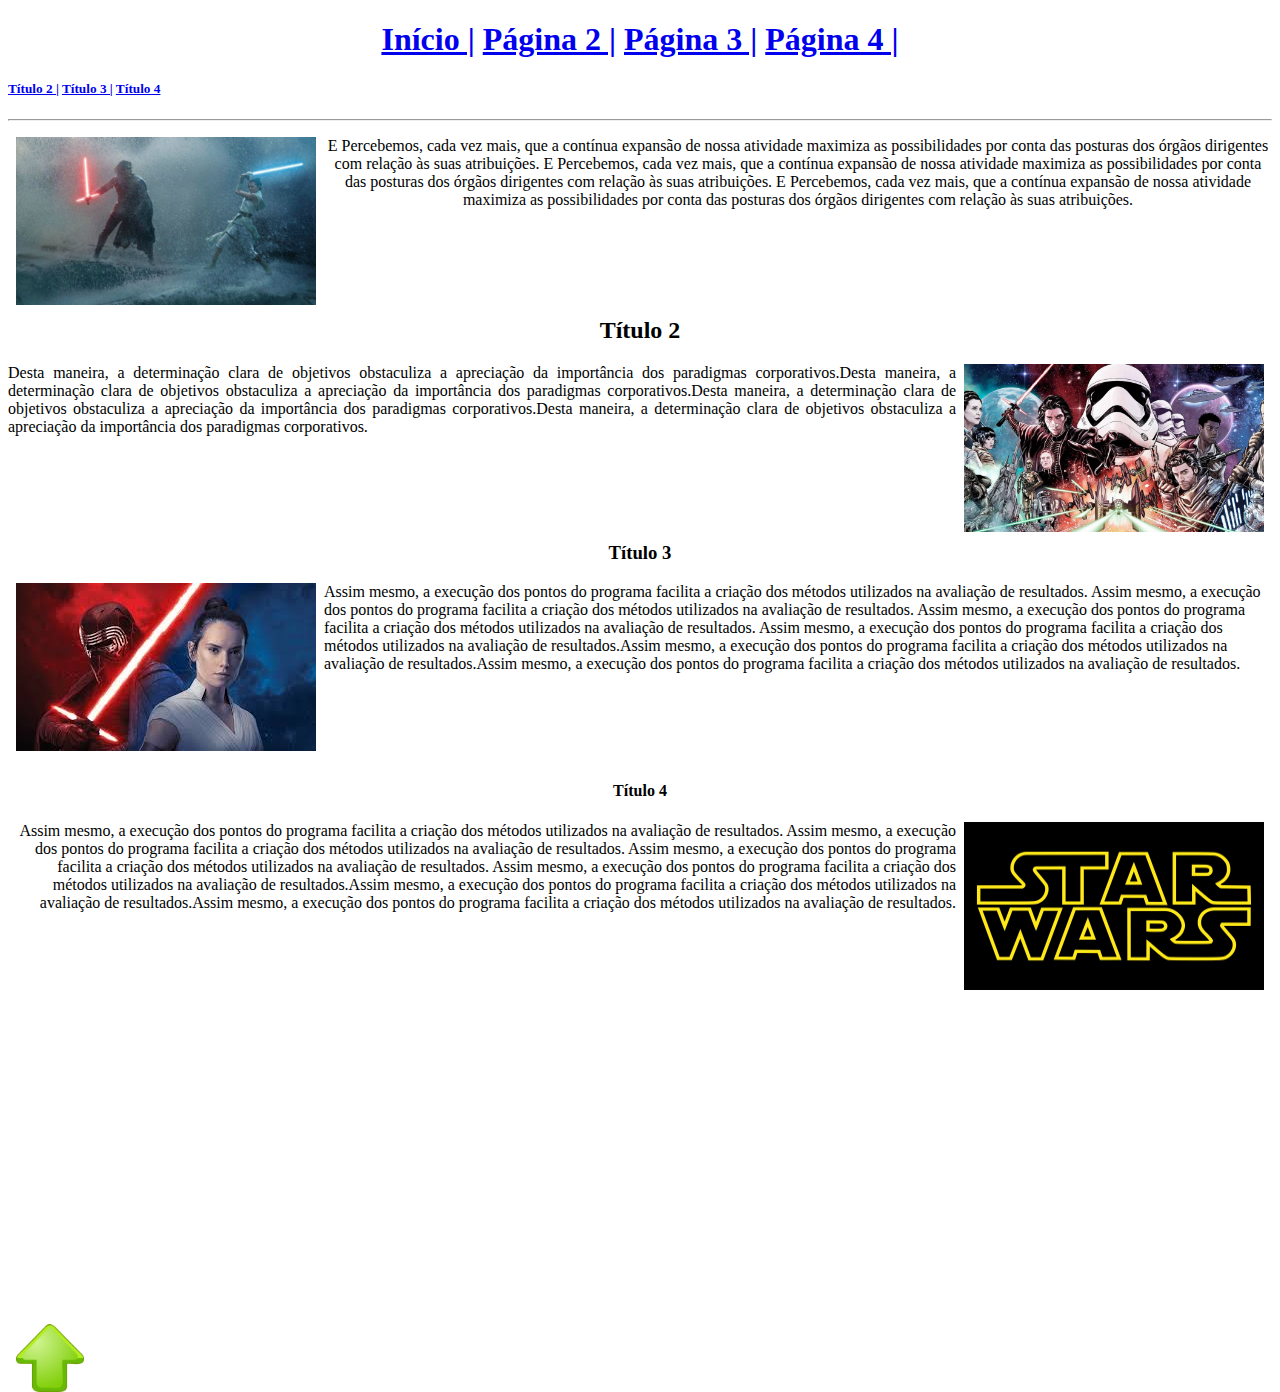
==== index.html @ 5719722d "first commit" ====
<!-- Utilizado para definir que este documento segue as regras de sintaxe do HTML 5 -->
<!DOCTYPE html>
<html lang="pt-br">
	<head>
		<title>Formatação</title>
		
		<!-- Definição de codificação de caracteres. Recomenda-se usar sempre UTF-8 -->
		<meta charset="UTF-8">
	</head>
	<body>
		
		
		<!-- Título centralizado -->
		<h1 id="s1" align="center">
		<a	href="index.html">Início |</a>
		<a	href="paginas/pagina2.html">Página 2 |</a>
		<a	href="paginas/pagina3.html">Página 3 |</a>
		<a	href="paginas/pagina4.html">Página 4 |</a>
				
		</h1>
		<h5 align="left">
		<a	href="#p1">Título 2 |</a>
		<a	href="#p2">Título 3 |</a>
		<a	href="#p3">Título 4</a>
		
		</h5>

		<!-- Elemento de linha horizontal -->
		<hr>

		<!-- Elemento de parágrafo -->
		<!-- Texto do parágrafo centralizado -->
		<p align="center">
		<img src="imagens/star-wars.jpg" alt="star-wars" width="300" height="168" 
		align="Left" Hspace="8" title="Episódio IX">
		E Percebemos, cada vez mais, que a contínua expansão de nossa 
		atividade maximiza as possibilidades por conta das posturas dos órgãos 
		dirigentes com relação às suas atribuições. E Percebemos, cada vez mais, que a contínua expansão de nossa 
		atividade maximiza as possibilidades por conta das posturas dos órgãos 
		dirigentes com relação às suas atribuições. E Percebemos, cada vez mais, que a contínua expansão de nossa 
		atividade maximiza as possibilidades por conta das posturas dos órgãos 
		dirigentes com relação às suas atribuições.
		</p>
		<br>
		<br>
		<br>
		<br>
		<h2 id="p1" align="center">Título 2</h2>
		<!-- Texto do parágrafo justificado -->
		<p align="justify">
		<a	href="paginas/pagina2.html">
		<img src="imagens/star-wars1.jpg" alt="Star wars" width="300" height="168" 
		align="right" Hspace="8" title="Os últimos jedi">
		</a>
		Desta maneira, a determinação clara de objetivos obstaculiza a 
		apreciação da importância dos paradigmas corporativos.Desta maneira, a determinação clara de objetivos obstaculiza a 
		apreciação da importância dos paradigmas corporativos.Desta maneira, a determinação clara de objetivos obstaculiza a 
		apreciação da importância dos paradigmas corporativos.Desta maneira, a determinação clara de objetivos obstaculiza a 
		apreciação da importância dos paradigmas corporativos.
		</p>
		<br>
		<br>
		<br>
		<br>
		<h3 id="p2" align="center">Título 3</h3>
		<!-- Texto do parágrafo direita -->
		<p align="Left">
		<a	href="paginas/pagina3.html">
		<img src="imagens/star-wars2.jpg" alt="Star wars" width="300" height="168" 
		align="Left" Hspace="8" title="O despertar da força">
		</a>
		Assim mesmo, a execução dos pontos do programa facilita a criação dos 
		métodos utilizados na avaliação de resultados. Assim mesmo, a execução dos pontos do programa facilita a criação dos 
		métodos utilizados na avaliação de resultados. Assim mesmo, a execução dos pontos do programa facilita a criação dos 
		métodos utilizados na avaliação de resultados. Assim mesmo, a execução dos pontos do programa facilita a criação dos 
		métodos utilizados na avaliação de resultados.Assim mesmo, a execução dos pontos do programa facilita a criação dos 
		métodos utilizados na avaliação de resultados.Assim mesmo, a execução dos pontos do programa facilita a criação dos 
		métodos utilizados na avaliação de resultados.
		</p>
        <br>
		<br>
		<br>
		<br>
		<h4 id="p3" align="center">Título 4</h4>
		<!-- Texto do parágrafo esquerda -->
		<p align="right">
		<a	href="paginas/pagina4.html">
		<img src="imagens/star-wars3.png" alt="Star wars" width="300" 
		height="168" align="right" Hspace="8" title="Guerra nas estrelas">
		</a>
		Assim mesmo, a execução dos pontos do programa facilita a criação dos 
		métodos utilizados na avaliação de resultados. Assim mesmo, a execução dos pontos do programa facilita a criação dos 
		métodos utilizados na avaliação de resultados. Assim mesmo, a execução dos pontos do programa facilita a criação dos 
		métodos utilizados na avaliação de resultados. Assim mesmo, a execução dos pontos do programa facilita a criação dos 
		métodos utilizados na avaliação de resultados.Assim mesmo, a execução dos pontos do programa facilita a criação dos 
		métodos utilizados na avaliação de resultados.Assim mesmo, a execução dos pontos do programa facilita a criação dos 
		métodos utilizados na avaliação de resultados.
		
		</p>
		<br>
		<br>
		<br>
		<br>
		<br>
		<br>
		<br>
		<br>
		<br>
		<br>
		<br>
		<br>
		<br>
		<br>
		<br>
		<br>
		<br>
		<br>
		<br>
		<br>
		<br>
		<br>
		<a	href="#s1">
		<img src="imagens/seta.png" alt="seta" width="68" 
		height="68" align="left" Hspace="8" title="subir para o topo da página">
		</a>
		

	</body>
</html>
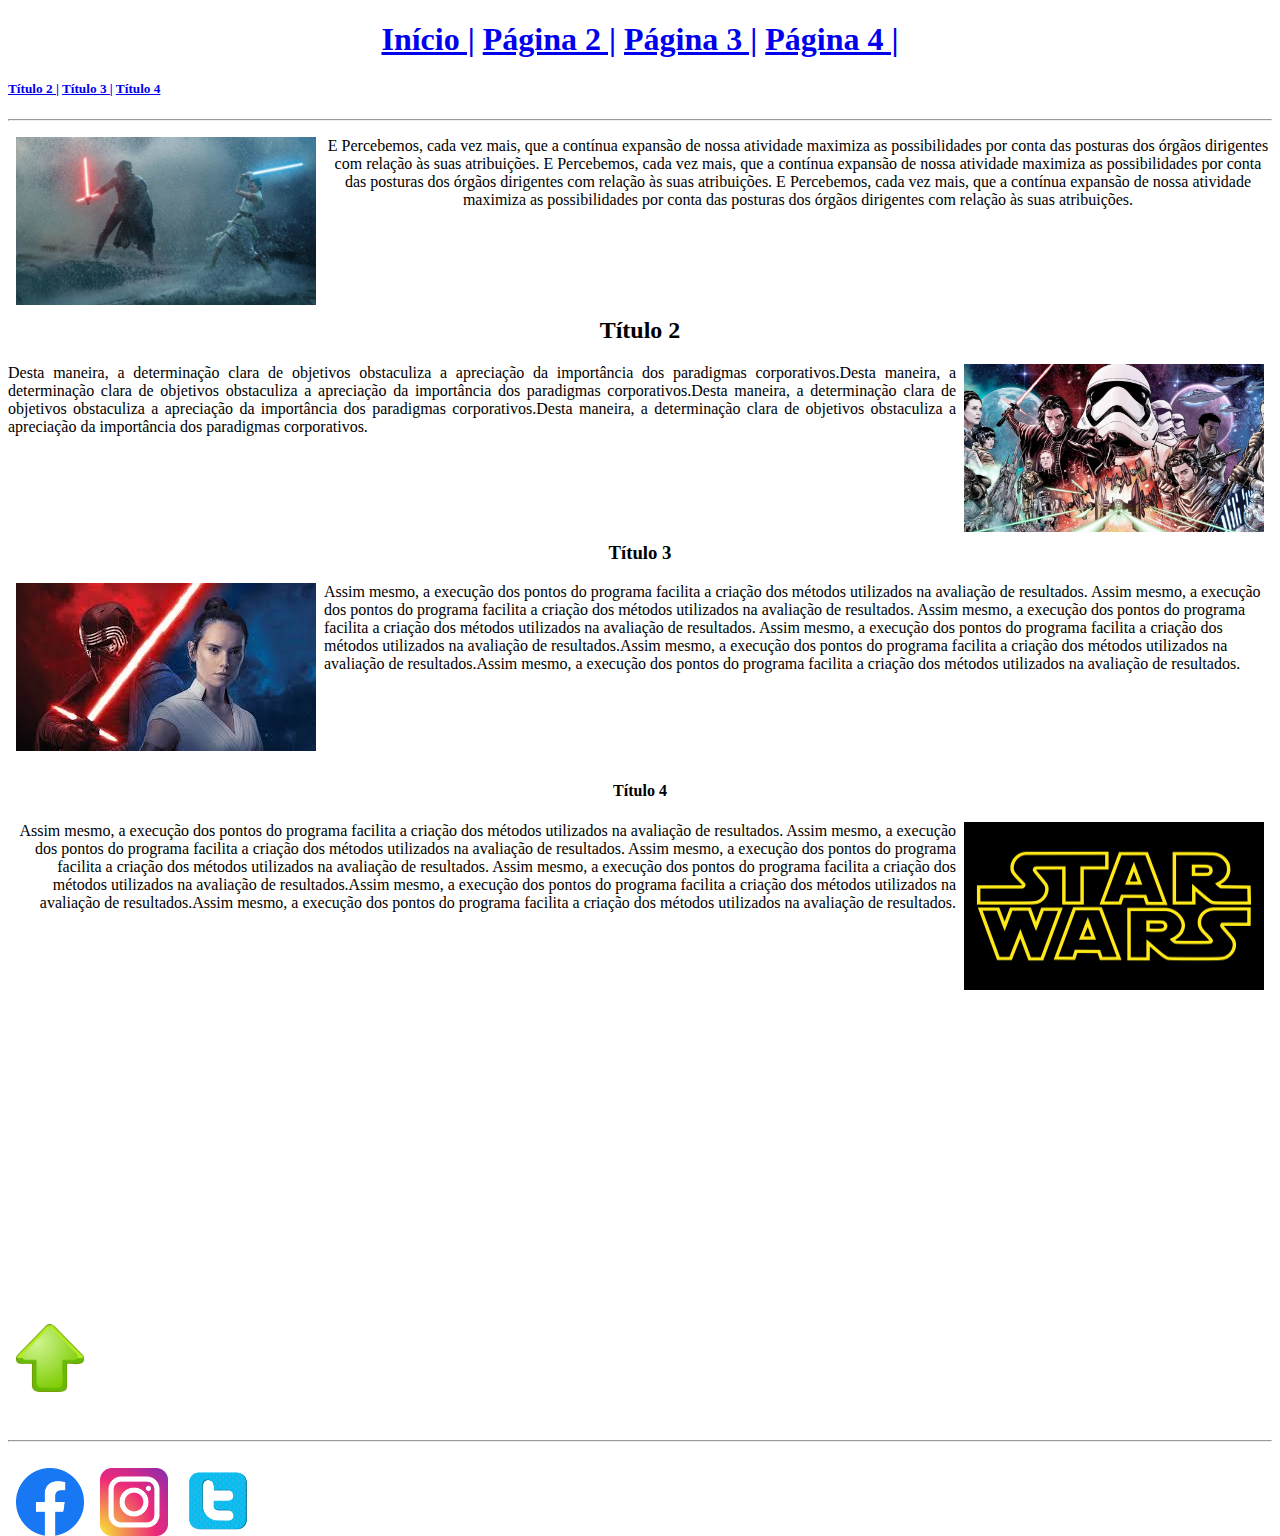
==== commit a144e31b: "adicionado aula 6 - hiperlink externo" ====
--- a/index.html
+++ b/index.html
@@ -123,7 +123,23 @@
 		<img src="imagens/seta.png" alt="seta" width="68" 
 		height="68" align="left" Hspace="8" title="subir para o topo da página">
 		</a>
-		
+		<br>
+		<br>
+		<br>
+		<br>
+		<br>
+		<br>
+		<hr>
+		<br>
+		<a href="https://pt-br.facebook.com/" target="black">
+			<img src="imagens/logoface.png" alt="Facebook logo" width="68" height="68" align="left" hspace="8" title="Facebook">
+		</a>
+		<a href="https://www.instagram.com/" target="black">
+			<img src="imagens/logoinst.png" alt="Instagram logo" width="68" height="68" align="left" hspace="8" title="Instagram">
+		</a>
+		<a href="https://twitter.com/" target="black">
+			<img src="imagens/logotwi.png" alt="Twitter logo" width="68" height="68" align="left" hspace="8" title="Twitter">
+		</a>
 
 	</body>
 </html>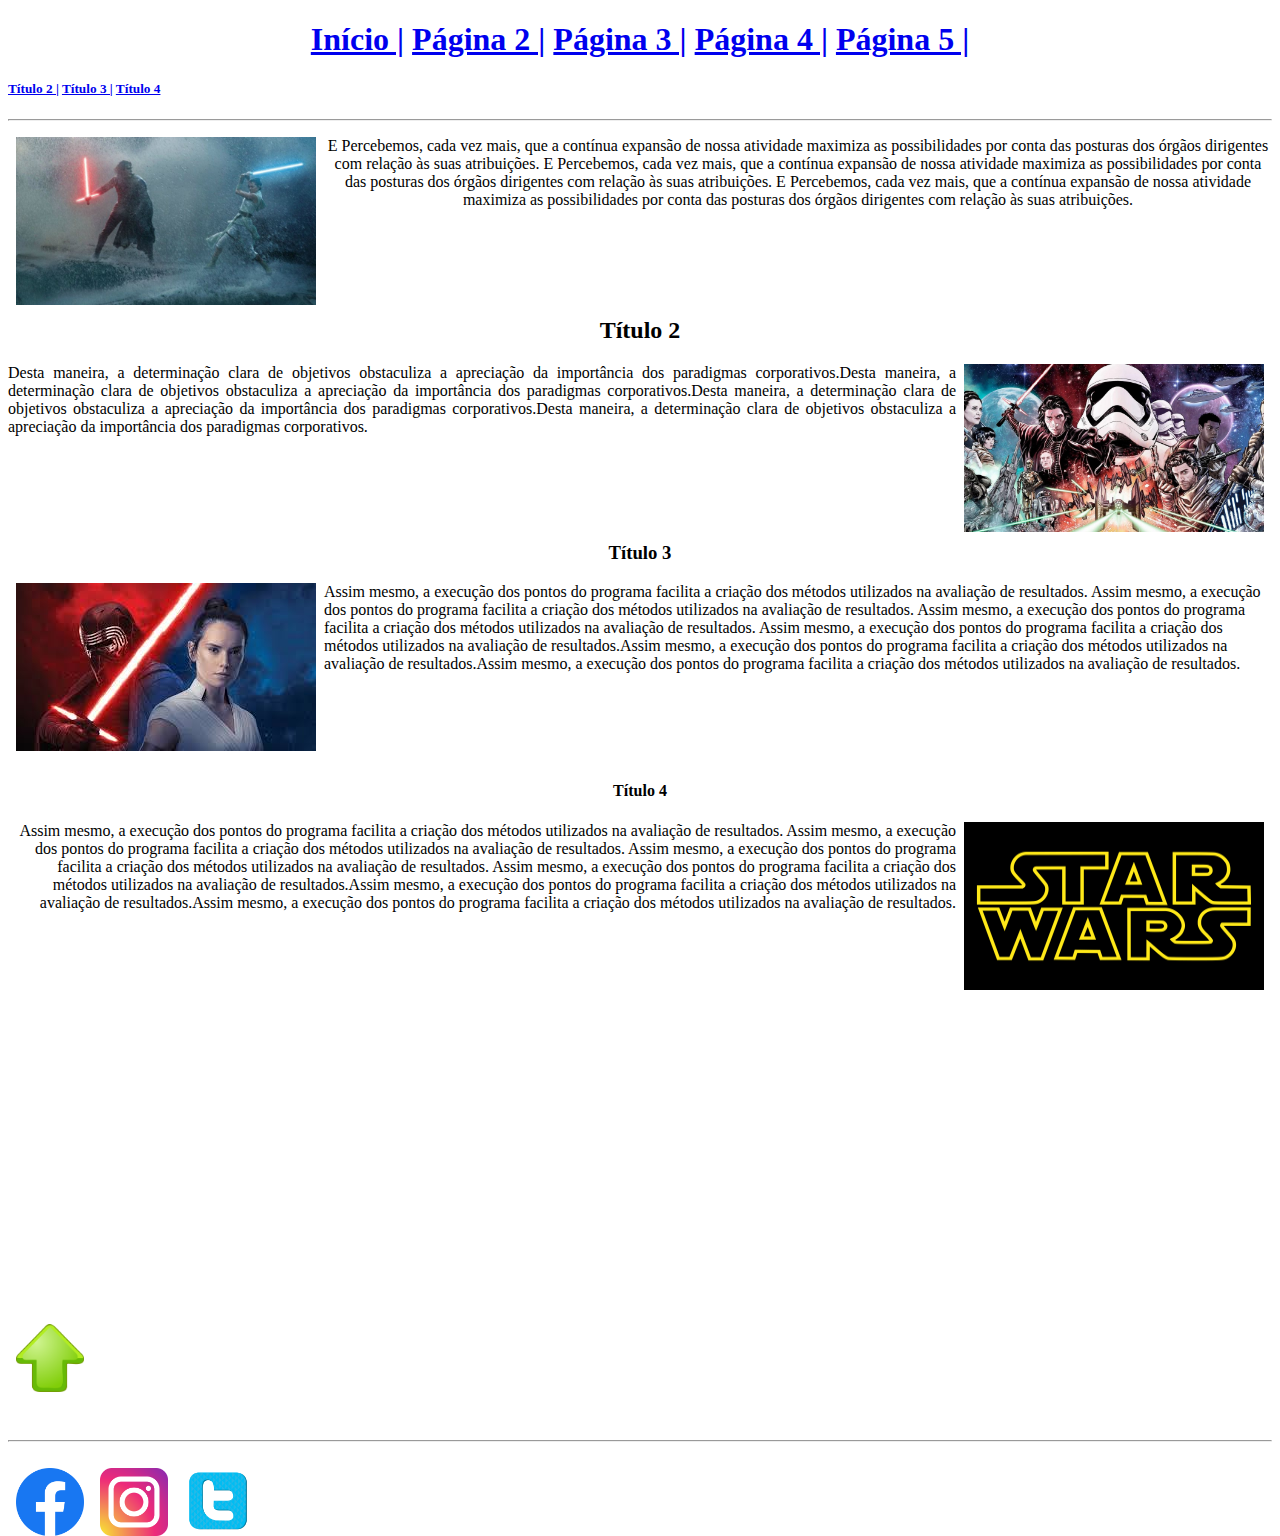
==== commit fab6e199: "adicionado aula 5" ====
--- a/index.html
+++ b/index.html
@@ -16,6 +16,7 @@
 		<a	href="paginas/pagina2.html">Página 2 |</a>
 		<a	href="paginas/pagina3.html">Página 3 |</a>
 		<a	href="paginas/pagina4.html">Página 4 |</a>
+		<a	href="paginas/pagina5.html">Página 5 |</a>
 				
 		</h1>
 		<h5 align="left">
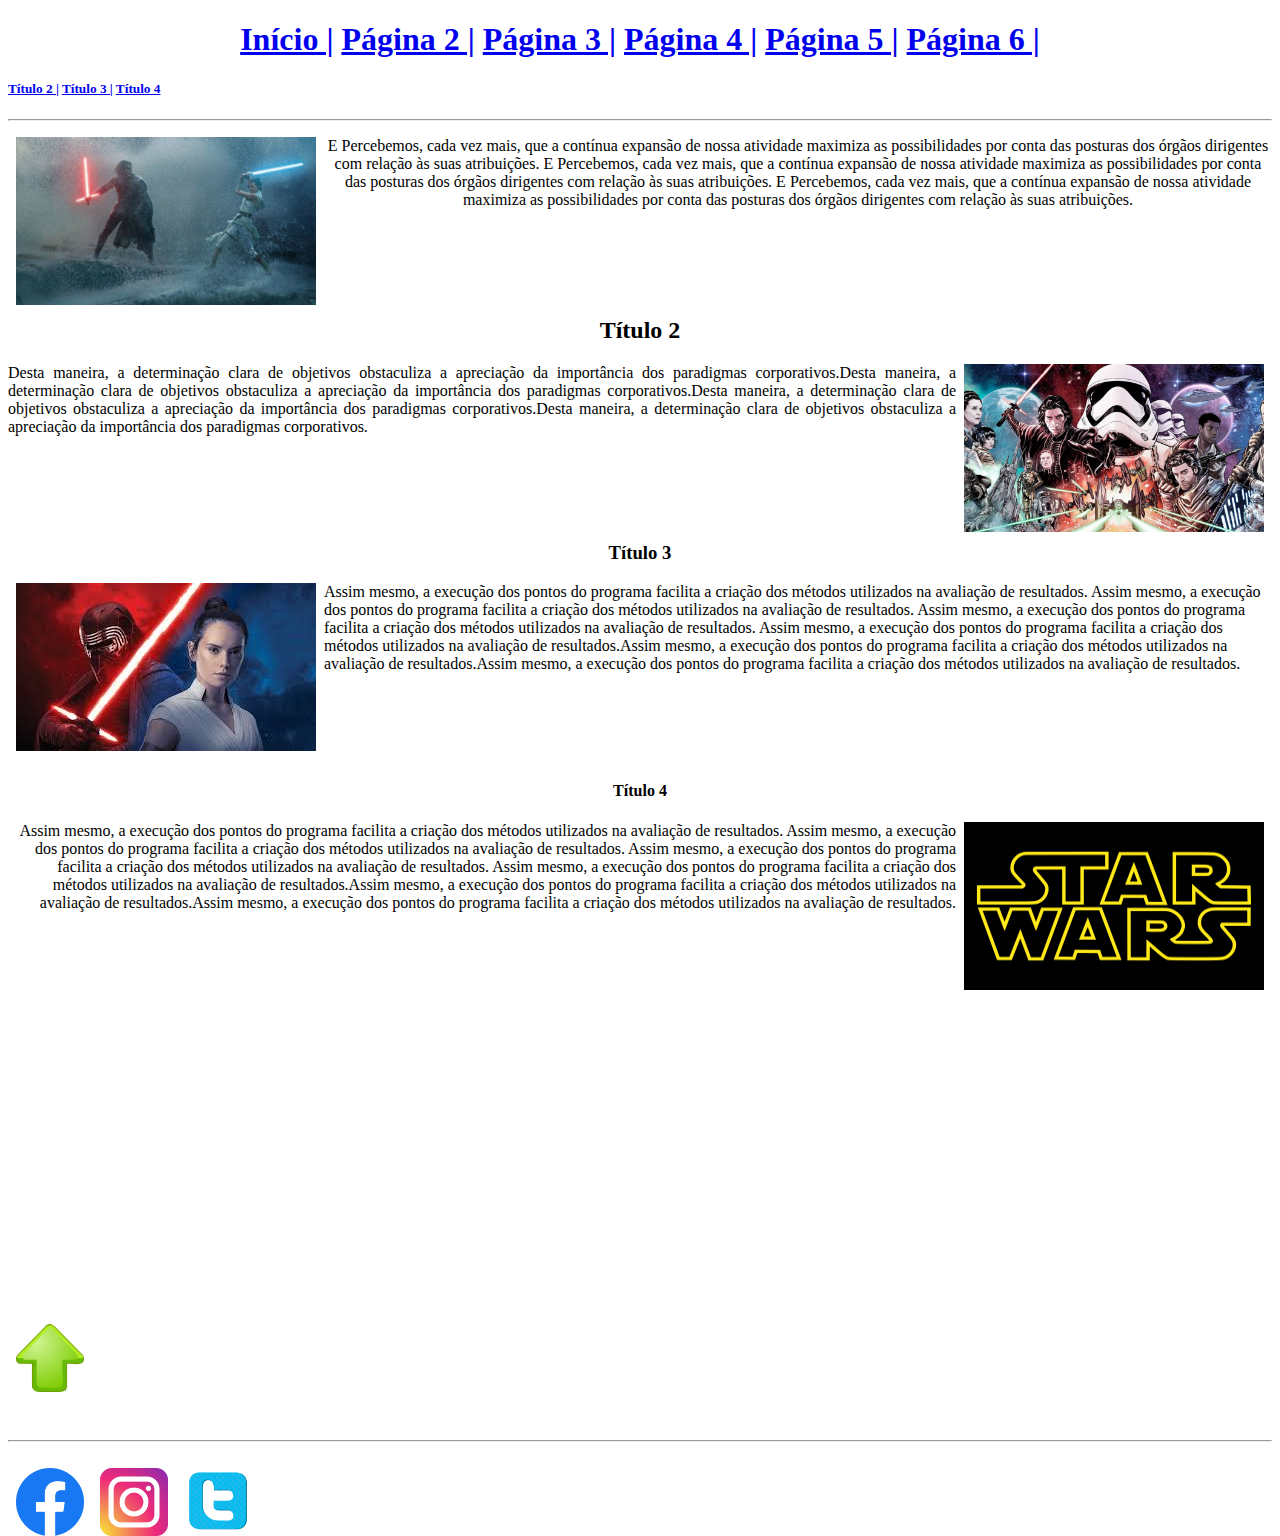
==== commit 091e5837: "adicionado aula 7" ====
--- a/index.html
+++ b/index.html
@@ -17,6 +17,7 @@
 		<a	href="paginas/pagina3.html">Página 3 |</a>
 		<a	href="paginas/pagina4.html">Página 4 |</a>
 		<a	href="paginas/pagina5.html">Página 5 |</a>
+		<a	href="paginas/pagina6.html">Página 6 |</a>
 				
 		</h1>
 		<h5 align="left">
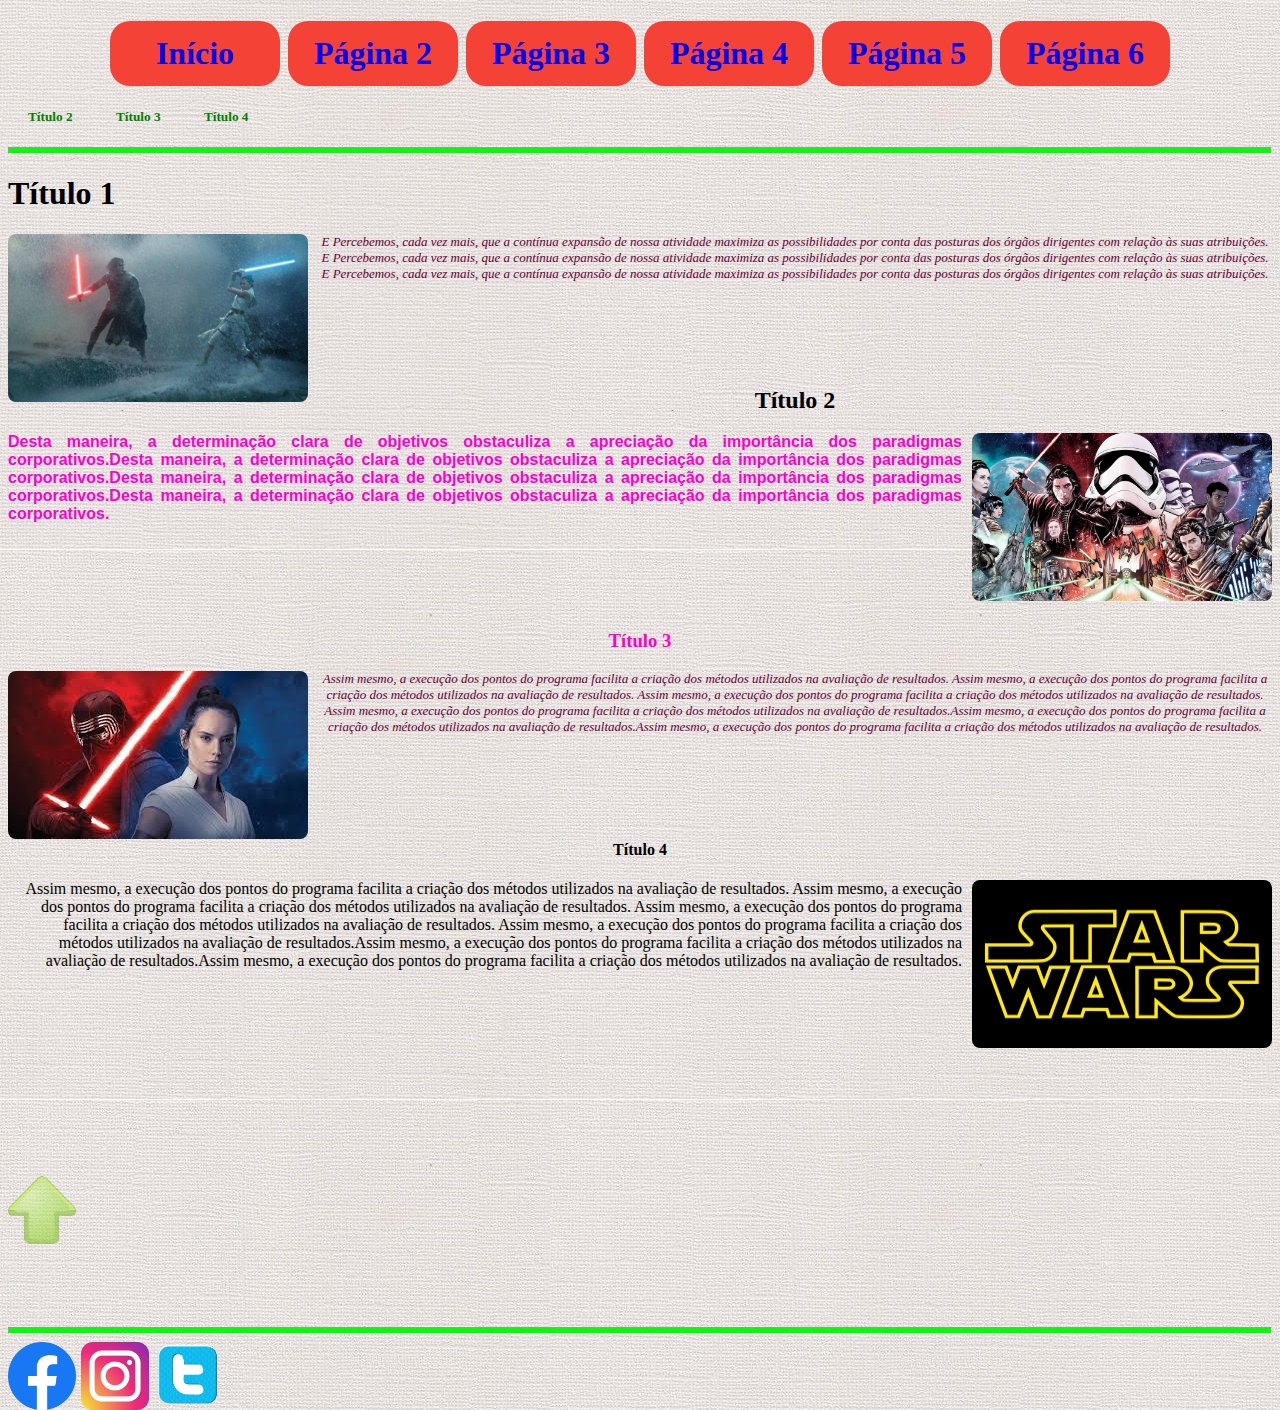
==== commit d96177a0: "Adicionado estilo para o menu" ====
--- a/index.html
+++ b/index.html
@@ -1,147 +1,135 @@
 <!-- Utilizado para definir que este documento segue as regras de sintaxe do HTML 5 -->
 <!DOCTYPE html>
 <html lang="pt-br">
-	<head>
-		<title>Formatação</title>
-		
-		<!-- Definição de codificação de caracteres. Recomenda-se usar sempre UTF-8 -->
-		<meta charset="UTF-8">
-	</head>
-	<body>
-		
-		
-		<!-- Título centralizado -->
-		<h1 id="s1" align="center">
-		<a	href="index.html">Início |</a>
-		<a	href="paginas/pagina2.html">Página 2 |</a>
-		<a	href="paginas/pagina3.html">Página 3 |</a>
-		<a	href="paginas/pagina4.html">Página 4 |</a>
-		<a	href="paginas/pagina5.html">Página 5 |</a>
-		<a	href="paginas/pagina6.html">Página 6 |</a>
-				
-		</h1>
-		<h5 align="left">
-		<a	href="#p1">Título 2 |</a>
-		<a	href="#p2">Título 3 |</a>
-		<a	href="#p3">Título 4</a>
-		
-		</h5>
 
-		<!-- Elemento de linha horizontal -->
-		<hr>
+<head>
+	<title>Formatação</title>
 
-		<!-- Elemento de parágrafo -->
-		<!-- Texto do parágrafo centralizado -->
-		<p align="center">
-		<img src="imagens/star-wars.jpg" alt="star-wars" width="300" height="168" 
-		align="Left" Hspace="8" title="Episódio IX">
-		E Percebemos, cada vez mais, que a contínua expansão de nossa 
-		atividade maximiza as possibilidades por conta das posturas dos órgãos 
-		dirigentes com relação às suas atribuições. E Percebemos, cada vez mais, que a contínua expansão de nossa 
-		atividade maximiza as possibilidades por conta das posturas dos órgãos 
-		dirigentes com relação às suas atribuições. E Percebemos, cada vez mais, que a contínua expansão de nossa 
-		atividade maximiza as possibilidades por conta das posturas dos órgãos 
+	<!-- Definição de codificação de caracteres. Recomenda-se usar sempre UTF-8 -->
+	<meta charset="UTF-8">
+	<link rel="stylesheet" type="text/css" href="./css/estilo.css" />
+	<link rel="stylesheet" type="text/css" href="./css/menu.css" />
+	<link rel="shortcut icon" type="image/x-icon" href="./imagens/google.ico" />
+</head>
+
+<body>
+
+
+	<!-- Título centralizado -->
+	<h1 id="s1">
+		<a href="index.html">Início </a>
+		<a href="paginas/pagina2.html">Página 2 </a>
+		<a href="paginas/pagina3.html">Página 3 </a>
+		<a href="paginas/pagina4.html">Página 4 </a>
+		<a href="paginas/pagina5.html">Página 5 </a>
+		<a href="paginas/pagina6.html">Página 6 </a>
+
+	</h1>
+	<h5 id="s2">
+		<a href="#p1">Título 2</a>
+		<a href="#p2">Título 3</a>
+		<a href="#p3">Título 4</a>
+
+	</h5>
+
+	<!-- Elemento de linha horizontal -->
+	<hr>
+
+	<!-- Elemento de parágrafo -->
+	<!-- Texto do parágrafo centralizado -->
+	<h1>Título 1</h1>
+	<p class="pcenter">
+		<img class="ileft" src="imagens/star-wars.jpg" alt="star-wars" title="Episódio IX" />
+		E Percebemos, cada vez mais, que a contínua expansão de nossa
+		atividade maximiza as possibilidades por conta das posturas dos órgãos
+		dirigentes com relação às suas atribuições. E Percebemos, cada vez mais, que a contínua expansão de nossa
+		atividade maximiza as possibilidades por conta das posturas dos órgãos
+		dirigentes com relação às suas atribuições. E Percebemos, cada vez mais, que a contínua expansão de nossa
+		atividade maximiza as possibilidades por conta das posturas dos órgãos
 		dirigentes com relação às suas atribuições.
-		</p>
-		<br>
-		<br>
-		<br>
-		<br>
-		<h2 id="p1" align="center">Título 2</h2>
-		<!-- Texto do parágrafo justificado -->
-		<p align="justify">
-		<a	href="paginas/pagina2.html">
-		<img src="imagens/star-wars1.jpg" alt="Star wars" width="300" height="168" 
-		align="right" Hspace="8" title="Os últimos jedi">
+	</p>
+	<br>
+	<br>
+	<br>
+	<br>
+	<h2 id="p1">Título 2</h2>
+	<!-- Texto do parágrafo justificado -->
+	<p class="pjustify">
+		<a href="paginas/pagina2.html">
+			<img class="iright" src="imagens/star-wars1.jpg" alt="Star wars" title="Os últimos jedi" />
 		</a>
-		Desta maneira, a determinação clara de objetivos obstaculiza a 
-		apreciação da importância dos paradigmas corporativos.Desta maneira, a determinação clara de objetivos obstaculiza a 
-		apreciação da importância dos paradigmas corporativos.Desta maneira, a determinação clara de objetivos obstaculiza a 
-		apreciação da importância dos paradigmas corporativos.Desta maneira, a determinação clara de objetivos obstaculiza a 
+		Desta maneira, a determinação clara de objetivos obstaculiza a
+		apreciação da importância dos paradigmas corporativos.Desta maneira, a determinação clara de objetivos
+		obstaculiza a
+		apreciação da importância dos paradigmas corporativos.Desta maneira, a determinação clara de objetivos
+		obstaculiza a
+		apreciação da importância dos paradigmas corporativos.Desta maneira, a determinação clara de objetivos
+		obstaculiza a
 		apreciação da importância dos paradigmas corporativos.
-		</p>
-		<br>
-		<br>
-		<br>
-		<br>
-		<h3 id="p2" align="center">Título 3</h3>
-		<!-- Texto do parágrafo direita -->
-		<p align="Left">
-		<a	href="paginas/pagina3.html">
-		<img src="imagens/star-wars2.jpg" alt="Star wars" width="300" height="168" 
-		align="Left" Hspace="8" title="O despertar da força">
+	</p>
+	<br>
+	<br>
+	<br>
+	<br>
+	<h3 id="p2">Título 3</h3>
+	<!-- Texto do parágrafo direita -->
+	<p class="pcenter">
+		<a href="paginas/pagina3.html">
+			<img class="ileft" src="imagens/star-wars2.jpg" alt="Star wars" title="O despertar da força">
 		</a>
-		Assim mesmo, a execução dos pontos do programa facilita a criação dos 
-		métodos utilizados na avaliação de resultados. Assim mesmo, a execução dos pontos do programa facilita a criação dos 
-		métodos utilizados na avaliação de resultados. Assim mesmo, a execução dos pontos do programa facilita a criação dos 
-		métodos utilizados na avaliação de resultados. Assim mesmo, a execução dos pontos do programa facilita a criação dos 
-		métodos utilizados na avaliação de resultados.Assim mesmo, a execução dos pontos do programa facilita a criação dos 
-		métodos utilizados na avaliação de resultados.Assim mesmo, a execução dos pontos do programa facilita a criação dos 
+		Assim mesmo, a execução dos pontos do programa facilita a criação dos
+		métodos utilizados na avaliação de resultados. Assim mesmo, a execução dos pontos do programa facilita a criação
+		dos
+		métodos utilizados na avaliação de resultados. Assim mesmo, a execução dos pontos do programa facilita a criação
+		dos
+		métodos utilizados na avaliação de resultados. Assim mesmo, a execução dos pontos do programa facilita a criação
+		dos
+		métodos utilizados na avaliação de resultados.Assim mesmo, a execução dos pontos do programa facilita a criação
+		dos
+		métodos utilizados na avaliação de resultados.Assim mesmo, a execução dos pontos do programa facilita a criação
+		dos
 		métodos utilizados na avaliação de resultados.
-		</p>
-        <br>
-		<br>
-		<br>
-		<br>
-		<h4 id="p3" align="center">Título 4</h4>
-		<!-- Texto do parágrafo esquerda -->
-		<p align="right">
-		<a	href="paginas/pagina4.html">
-		<img src="imagens/star-wars3.png" alt="Star wars" width="300" 
-		height="168" align="right" Hspace="8" title="Guerra nas estrelas">
+	</p>
+	<br>
+	<br>
+	<br>
+	<br>
+	<h4 id="p3">Título 4</h4>
+	<!-- Texto do parágrafo esquerda -->
+	<p id="pright">
+		<a href="paginas/pagina4.html">
+			<img class="iright" src="imagens/star-wars3.png" alt="Star wars" title="Guerra nas estrelas">
 		</a>
-		Assim mesmo, a execução dos pontos do programa facilita a criação dos 
-		métodos utilizados na avaliação de resultados. Assim mesmo, a execução dos pontos do programa facilita a criação dos 
-		métodos utilizados na avaliação de resultados. Assim mesmo, a execução dos pontos do programa facilita a criação dos 
-		métodos utilizados na avaliação de resultados. Assim mesmo, a execução dos pontos do programa facilita a criação dos 
-		métodos utilizados na avaliação de resultados.Assim mesmo, a execução dos pontos do programa facilita a criação dos 
-		métodos utilizados na avaliação de resultados.Assim mesmo, a execução dos pontos do programa facilita a criação dos 
+		Assim mesmo, a execução dos pontos do programa facilita a criação dos
+		métodos utilizados na avaliação de resultados. Assim mesmo, a execução dos pontos do programa facilita a criação
+		dos
+		métodos utilizados na avaliação de resultados. Assim mesmo, a execução dos pontos do programa facilita a criação
+		dos
+		métodos utilizados na avaliação de resultados. Assim mesmo, a execução dos pontos do programa facilita a criação
+		dos
+		métodos utilizados na avaliação de resultados.Assim mesmo, a execução dos pontos do programa facilita a criação
+		dos
+		métodos utilizados na avaliação de resultados.Assim mesmo, a execução dos pontos do programa facilita a criação
+		dos
 		métodos utilizados na avaliação de resultados.
-		
-		</p>
-		<br>
-		<br>
-		<br>
-		<br>
-		<br>
-		<br>
-		<br>
-		<br>
-		<br>
-		<br>
-		<br>
-		<br>
-		<br>
-		<br>
-		<br>
-		<br>
-		<br>
-		<br>
-		<br>
-		<br>
-		<br>
-		<br>
-		<a	href="#s1">
-		<img src="imagens/seta.png" alt="seta" width="68" 
-		height="68" align="left" Hspace="8" title="subir para o topo da página">
+
+	</p>
+	<p id="pimg">
+		<a href="#s1">
+			<img class="imgseta" src="imagens/seta.png" alt="seta" title="subir para o topo da página">
 		</a>
-		<br>
-		<br>
-		<br>
-		<br>
-		<br>
-		<br>
-		<hr>
-		<br>
-		<a href="https://pt-br.facebook.com/" target="black">
-			<img src="imagens/logoface.png" alt="Facebook logo" width="68" height="68" align="left" hspace="8" title="Facebook">
-		</a>
-		<a href="https://www.instagram.com/" target="black">
-			<img src="imagens/logoinst.png" alt="Instagram logo" width="68" height="68" align="left" hspace="8" title="Instagram">
-		</a>
-		<a href="https://twitter.com/" target="black">
-			<img src="imagens/logotwi.png" alt="Twitter logo" width="68" height="68" align="left" hspace="8" title="Twitter">
-		</a>
+	</p>
+	<hr>
+	<a href="https://pt-br.facebook.com/" target="black">
+		<img class="imgredes" src="imagens/logoface.png" alt="Facebook" title="Facebook">
+	</a>
+	<a href="https://www.instagram.com/" target="black">
+		<img class="imgredes" src="imagens/logoinst.png" alt="Instagram" title="Instagram">
+	</a>
+	<a href="https://twitter.com/" target="black">
+		<img class="imgredes" src="imagens/logotwi.png" alt="Twitter" title="Twitter">
+	</a>
 
-	</body>
+</body>
+
 </html>--- a/css/estilo.css
+++ b/css/estilo.css
@@ -0,0 +1,73 @@
+body{
+	background-image: url("../imagens/fundo.jpg");
+}
+h5{
+	text-align: left;
+	font-family: Arial black;
+	color: #660033;
+}
+hr{
+	background-color: #00ff00;
+	height: 5px;
+}
+.pcenter{
+	text-align: center;
+	color: #660033;
+	font-family: Arial black;
+	font-style: italic;
+	font-size: 13px;
+}
+.ileft{
+	border-radius: 8px;
+	width: 300px;
+	height: 168px;
+	float: left;
+	margin-right: 10px;
+}
+h2{
+	text-align: center;
+	font-weight: bold;
+}
+.pjustify{
+	text-align: justify;
+	color: #ff00cc;
+	font-family: Arial;
+	font-weight: bold;
+	font-size: 16px;
+}
+.iright{
+	border-radius: 8px;
+	width: 300px;
+	height: 168px;
+	float: right;
+	margin-left: 10px;
+}
+h3{
+	text-align: center;
+	color: #ff00cc;
+	font-weight: bold;
+}
+h4{
+	text-align: center;
+	font-family: Arial black;
+}
+#pright{
+	text-align: right;
+	font-family: Arial black;
+	padding-bottom: 10%;
+}
+#pimg{
+    padding-top: 5%;
+    padding-bottom: 5%;
+}
+.imgseta{
+    width: 68px;
+    height: 68px;
+    opacity: 0.5;
+}
+.imgredes{
+    width: 68px;
+    height: 68px;
+    float: left;
+    padding-right: 5px;
+}--- a/css/menu.css
+++ b/css/menu.css
@@ -0,0 +1,52 @@
+#s1 {
+    text-align: center;
+}
+
+#s1 a:visited {
+    color: white;
+}
+
+#s1 a:hover {
+    color: blue;
+}
+
+#s1 a:active {
+    color: black;
+}
+
+#s1 a:link,
+a:visited {
+    background-color: #f44336;
+    padding: 14px 25px;
+    text-decoration: none;
+    display: inline-block;
+    border-radius: 20px;
+    width: 120px;
+}
+
+#s1 a:hover,
+a:active {
+    background-color: green;
+}
+
+#s2 a:link {
+    color: green;
+}
+
+#s2 a:visited {
+    color: red;
+}
+
+#s2 a:hover {
+    color: yellow;
+}
+
+#s2 a:active {
+    color: blue;
+}
+
+#s2 a:link,
+a:visited {
+    padding: 10px 20px;
+    text-decoration: none;
+}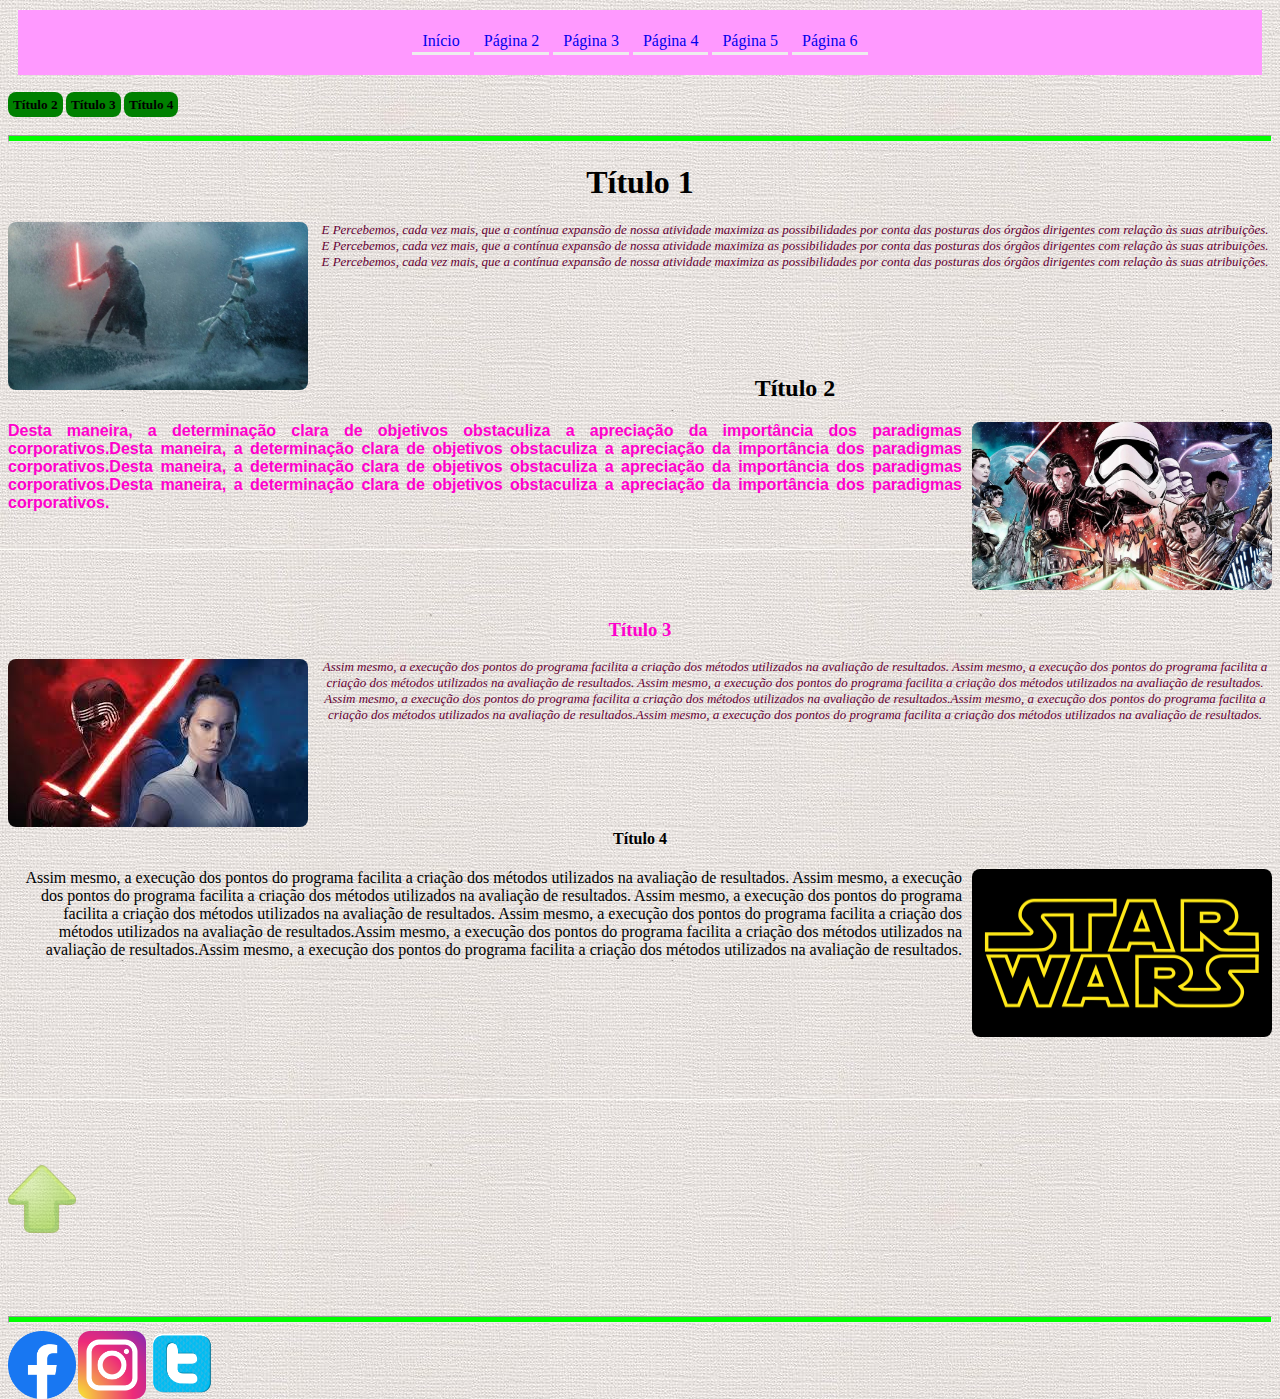
==== commit fb1ac0ab: "Ajustes no menu" ====
--- a/index.html
+++ b/index.html
@@ -16,15 +16,17 @@
 
 
 	<!-- Título centralizado -->
-	<h1 id="s1">
-		<a href="index.html">Início </a>
-		<a href="paginas/pagina2.html">Página 2 </a>
-		<a href="paginas/pagina3.html">Página 3 </a>
-		<a href="paginas/pagina4.html">Página 4 </a>
-		<a href="paginas/pagina5.html">Página 5 </a>
-		<a href="paginas/pagina6.html">Página 6 </a>
-
-	</h1>
+	<nav id="menu">
+		<ul>
+			<li><a	href="index.html">Início</a></li>
+			<li><a	href="paginas/pagina2.html">Página 2</a></li>
+			<li><a	href="paginas/pagina3.html">Página 3</a></li>
+			<li><a	href="paginas/pagina4.html">Página 4</a></li>
+			<li><a	href="paginas/pagina5.html">Página 5</a></li>
+			<li><a	href="paginas/pagina6.html">Página 6</a></li>
+		</ul>
+	
+	</nav>
 	<h5 id="s2">
 		<a href="#p1">Título 2</a>
 		<a href="#p2">Título 3</a>
--- a/css/estilo.css
+++ b/css/estilo.css
@@ -1,5 +1,15 @@
 body{
 	background-image: url("../imagens/fundo.jpg");
+}
+#s1{
+	text-align: center;
+	font-family: Arial;
+	padding-top: 2%;
+	padding-bottom: 15px;
+}
+h1{
+	text-align: center;
+	font-family: Arial black;	
 }
 h5{
 	text-align: left;
@@ -57,17 +67,18 @@
 	padding-bottom: 10%;
 }
 #pimg{
-    padding-top: 5%;
-    padding-bottom: 5%;
+		padding-top: 5%;
+		padding-bottom: 5%;
 }
 .imgseta{
-    width: 68px;
-    height: 68px;
-    opacity: 0.5;
+	width: 68px;
+	height: 68px;
+	opacity: 0.5;
+	
 }
 .imgredes{
-    width: 68px;
-    height: 68px;
-    float: left;
-    padding-right: 5px;
-}+	width: 68px;
+	height: 68px;
+	float: left;
+	padding-right: 2px;
+}
--- a/css/menu.css
+++ b/css/menu.css
@@ -1,52 +1,65 @@
-#s1 {
-    text-align: center;
+/*
+padding: 20px - aumenta a altura 
+da caixa
+background-color: - coloca cor na 
+caixa inteira
+margin: 10px - cria uma margem na 
+volta da caixa
+*/
+#menu ul{
+	padding: 20px;
+	background-color: #ff99ff;
+	margin: 10px;
+}
+#menu{
+	text-align: center;
+}
+/*
+display: inline - para alinhar o 
+menu na horizontal
+*/
+#menu ul li{
+	display: inline;
+}
+/*
+padding: 2px 10px - cria um espaçamento 
+da altura e largura
+display: inline-block - cria um 
+pequeno espaçamento entre o link
+text-decoration: none - para retirar 
+a linha sublinhada do link
+border-bottom: 3px solid #ededed - 
+na hora de clicar no menu, a 
+página não sofre com o efeito de 
+baixar, e cria um sublinhado 
+*/
+#menu ul li a{
+	padding: 2px 10px;
+	display: inline-block;
+	text-decoration: none;
+	border-bottom: 3px solid #ededed;
+}
+#menu ul li a:hover{
+	background-color: #d6d6d6;
+	border-bottom: 3px solid #ea0000;
+}
+#s2 a:link{
+	color: black;
+	background-color: green;
+	border-radius: 8px;
+	padding: 5px;
+	text-decoration: none;
+}
+#s2 a:visited{
+	color: white;
+}
+#s2 a:hover{
+	color: yellow;
+	background-color: black;
+	font-size: 20px;
+	font-family: Arial black;
 }
 
-#s1 a:visited {
-    color: white;
+#s2 a:active{
+	color: blue;
 }
-
-#s1 a:hover {
-    color: blue;
-}
-
-#s1 a:active {
-    color: black;
-}
-
-#s1 a:link,
-a:visited {
-    background-color: #f44336;
-    padding: 14px 25px;
-    text-decoration: none;
-    display: inline-block;
-    border-radius: 20px;
-    width: 120px;
-}
-
-#s1 a:hover,
-a:active {
-    background-color: green;
-}
-
-#s2 a:link {
-    color: green;
-}
-
-#s2 a:visited {
-    color: red;
-}
-
-#s2 a:hover {
-    color: yellow;
-}
-
-#s2 a:active {
-    color: blue;
-}
-
-#s2 a:link,
-a:visited {
-    padding: 10px 20px;
-    text-decoration: none;
-}